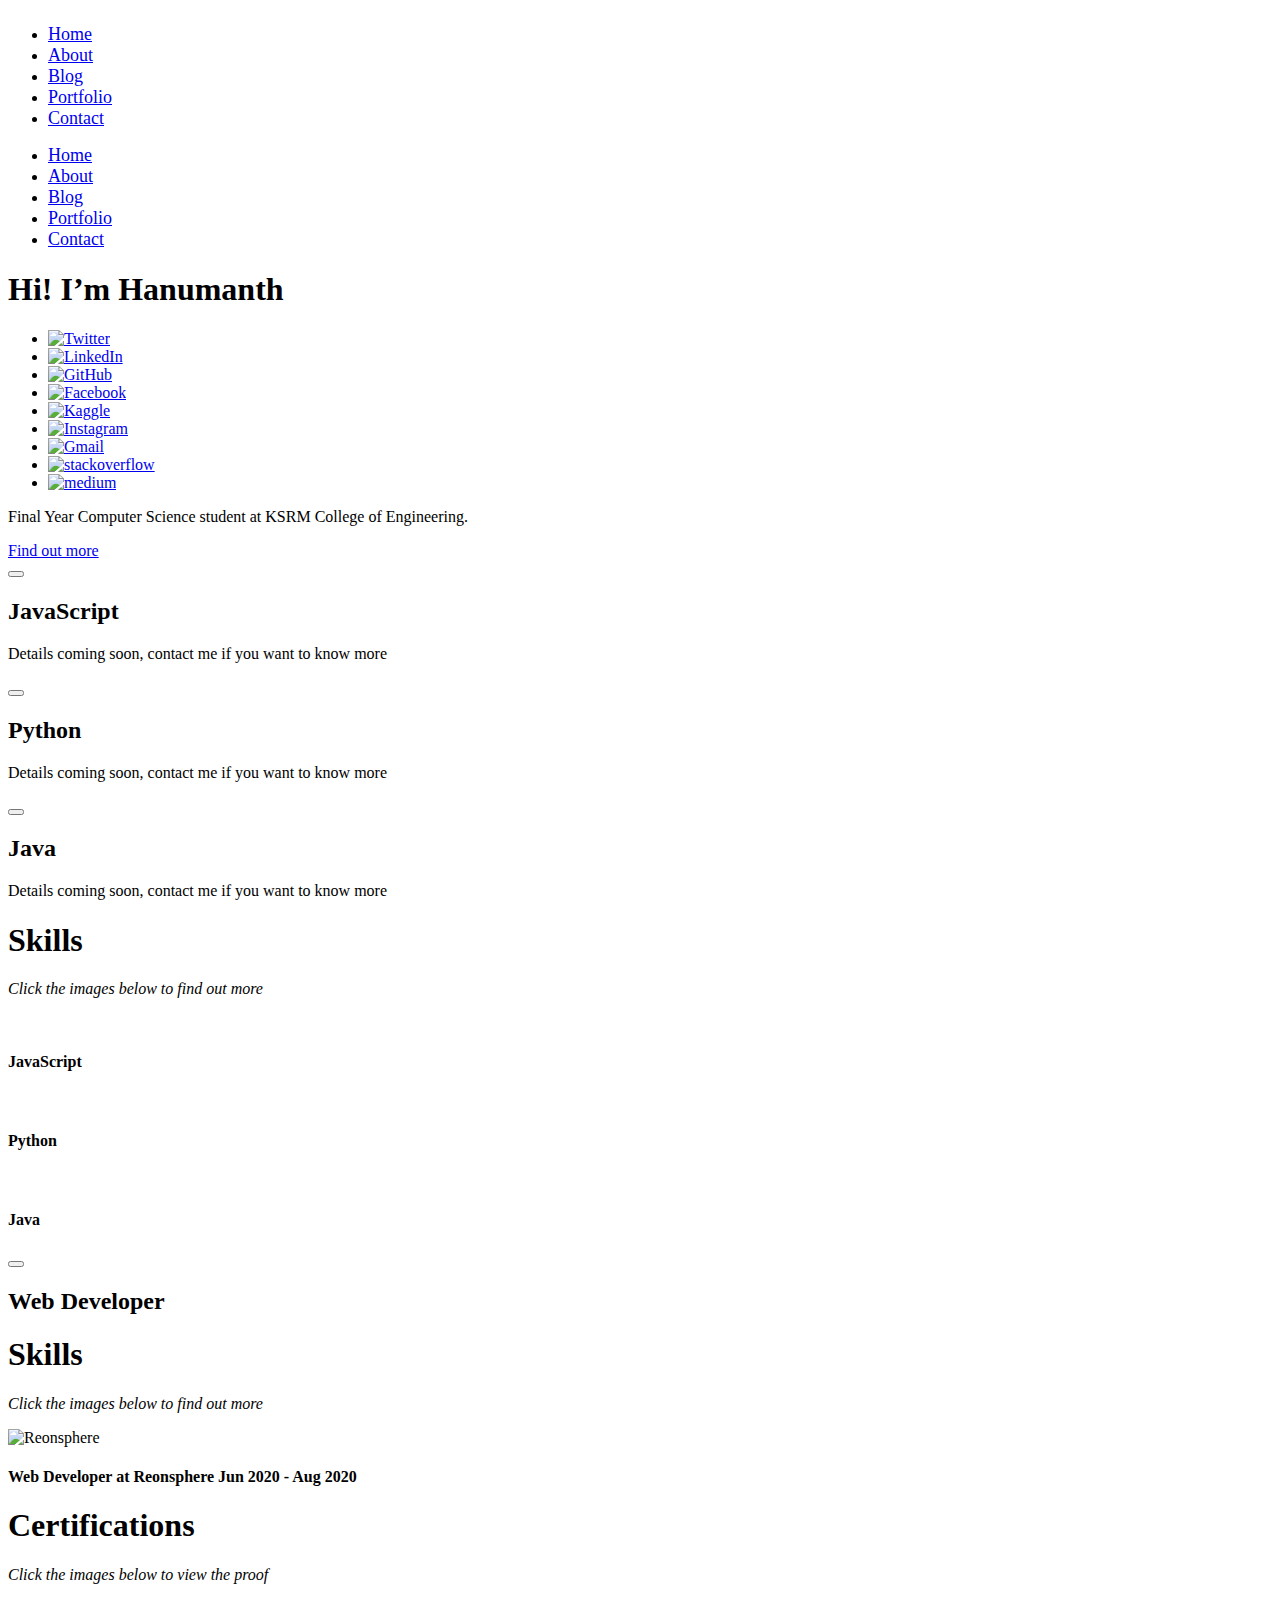
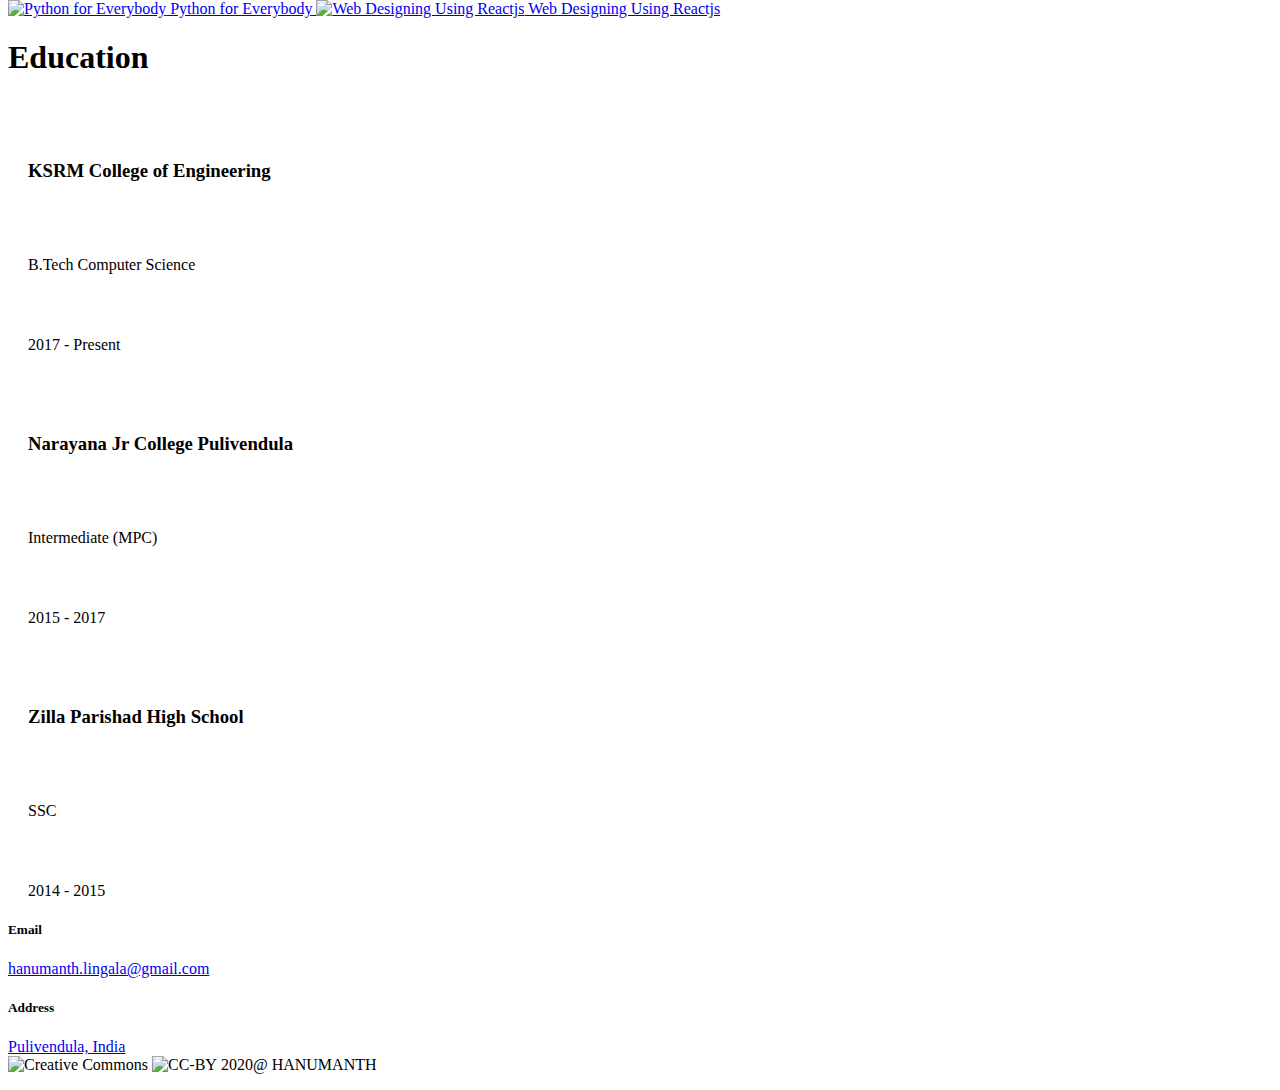
==== index.html @ 8747598c "Initial commit" ====
<!DOCTYPE html>
<style>
    html {
        height: 100vh;
    }
    body {
        min-height: 100vh;
        display: grid;
        grid-template-rows: 1fr auto
    }
    .footer {
        grid-row-start: 2;
        grid-row-end: 3;
    }
</style>
<html lang="en-gb">

    <body class="">
    <div class="wrapper">
<!-- Hexagon Stylesheet -->

<link rel="stylesheet" href="//localhost:1313/css/hexagon.min.css">

<!-- Index -->

<link rel="stylesheet" href="//localhost:1313/css/index.min.css">




<div uk-sticky="sel-target: .uk-navbar-container; cls-active: uk-navbar-sticky; bottom: #transparent-sticky-navbar">
    <nav class="uk-navbar-container uk-margin" uk-navbar="mode: click;" style="padding-right: 3rem">
        <div class="uk-navbar-right">
            <ul class="uk-navbar-nav uk-visible@s">
                
                <li class="uk-active "><a style="font-size: 18px; text-transform: none"
                        href="//localhost:1313/"> Home </a></li>
                
                
                
                
                
                
                
                
                
                <li><a style="font-size: 18px; text-transform: none" href="/about/">About</a></li>
                
                
                
                
                
                
                
                
                
                <li><a style="font-size: 18px; text-transform: none" href="/blog">Blog</a></li>
                
                
                
                
                
                
                
                
                
                <li><a style="font-size: 18px; text-transform: none" href="/portfolio">Portfolio</a></li>
                
                
                
                
                
                
                
                
                
                <li><a style="font-size: 18px; text-transform: none" href="/contact">Contact</a></li>
                
                
            </ul>

            <a class="uk-navbar-toggle uk-hidden@s" uk-toggle="target: #sidenav" uk-navbar-toggle-icon href="#"></a>

        </div>
    </nav>
</div>

<div id="sidenav" uk-offcanvas="overlay: true">
    <div class="uk-offcanvas-bar uk-flex uk-flex-column">

        <ul class="uk-nav uk-nav-primary uk-nav-center uk-margin-auto-vertical">
            
            <li class="uk-active"><a style="font-size: 18px" href="//localhost:1313/"> Home </a>
            </li>
            
            
            
            
            
            
            
            
            
            <li><a style="font-size: 18px" href="/about/">About</a></li>
            
            
            
            
            
            
            
            
            
            <li><a style="font-size: 18px" href="/blog">Blog</a></li>
            
            
            
            
            
            
            
            
            
            <li><a style="font-size: 18px" href="/portfolio">Portfolio</a></li>
            
            
            
            
            
            
            
            
            
            <li><a style="font-size: 18px" href="/contact">Contact</a></li>
            
            
        </ul>

    </div>
</div>





<head><script src="/livereload.js?port=1313&mindelay=10&v=2" data-no-instant defer></script>
  <meta charset="utf-8">
  <title>Hanumanth</title>

  <!-- mobile responsive meta -->
  <meta name="viewport" content="width=device-width, initial-scale=1">

  <meta name="description" property="og:description" content="I&#39;m Hanumanth. I am a keen learner and believe in interdisciplinary approach to understanding the world. I&#39;m currently an undergraduate studying Computer Science Engineering from K.S.R.M College of Engineering ,Y.S.R Kadapa ,A.P">
  <meta name="image" property="og:image" content="/">
  <meta name="author" content="HANUMANTH">
  <meta name="generator" content="Hugo 0.74.3" />

  <!-- plugins -->
  
  <link rel="stylesheet" href="https://cdn.jsdelivr.net/npm/uikit@3.2.6/dist/css/uikit.min.css ">
  

  <!-- Main Stylesheet -->
  
  <link rel="stylesheet" href="//localhost:1313/css/style.min.css" integrity="" media="screen">
  
  <link rel="stylesheet" href="//localhost:1313/css/syntax.min.css" integrity="" media="screen">

  <link rel="alternate" type="application/rss+xml" href="//localhost:1313/index.xml" title="Hanumanth" />
<script src="https://cdn.jsdelivr.net/npm/mailgo@0.9.14/dist/mailgo.min.js" defer>
</script>

  <!--Favicon-->
  <link rel="apple-touch-icon" sizes="180x180" href="/apple-touch-icon.png">
  <link rel="icon" type="image/png" sizes="32x32" href="/favicon-32x32.png">
  <link rel="icon" type="image/png" sizes="16x16" href="/favicon-16x16.png">
  <link rel="manifest" href="/site.webmanifest">
  
</head>




<section>
    <div class="uk-container uk-margin-xlarge-top uk-margin-xlarge-bottom">

        <h1 class="uk-heading-large">Hi! I’m Hanumanth</h1>
    </div>


</section>



<div class="uk-text-center uk-margin-xlarge-bottom uk-margin-xlarge-top" section = #about>
    <ul id="links" class="icons" >
        
        
        
        <li><a href="https://twitter.com/hanu7674 " target="_blank" > <img class="contain" src="https://cdn.svgporn.com/logos/twitter.svg" alt="Twitter" loading="lazy"></a></li>
         
        <li><a href="https://www.linkedin.com/in/lingalahanumanth" target="_blank">
            <img class="contain" src="https://cdn4.iconfinder.com/data/icons/social-messaging-ui-color-shapes-2-free/128/social-linkedin-circle-512.png" alt="LinkedIn" loading="lazy" > </a></li>
         
        <li><a href="https://github.com/hanu7674" target="_blank"> <img
                    class="contain" src="https://cdn.svgporn.com/logos/github-icon.svg" alt="GitHub" loading="lazy"> </a></li>
          
        <li><a href="https://www.facebook.com/Hanu7674" target="_blank"> <img class="contain" src="https://upload.wikimedia.org/wikipedia/commons/thumb/0/05/Facebook_Logo_%282019%29.png/1024px-Facebook_Logo_%282019%29.png" alt="Facebook" loading="lazy"></a></li>
         
        <li><a href="https://kaggle.com/hanu7674" target="_blank"> <img class="contain" src="https://www.vectorlogo.zone/logos/kaggle/kaggle-icon.svg" alt="Kaggle" loading="lazy"> </a></li>
         
        <li><a href="https://instagram.com/hanu7674" target="_blank"> <img class="contain" src="https://www.freepnglogos.com/uploads/instagram-logo-png-transparent-0.png" alt="Instagram" loading="lazy"></a></li>
        
        <li><a href="mailto:hanumanth.lingala@gmail.com" target="_blank" > <img
                    class="contain" src="https://cdn.svgporn.com/logos/google-gmail.svg" alt="Gmail" loading="lazy"></a></li>
                     
        <li><a href="https://stackoverflow.com/users/9997545" target="_blank"> <img class="contain" src="https://upload.wikimedia.org/wikipedia/commons/e/ef/Stack_Overflow_icon.svg" alt="stackoverflow" loading="lazy"></a></li>
     
        <li><a href="https://medium.com/@hanu7674" target="_blank"> <img class="contain" src="https://lh3.googleusercontent.com/qF9y0xIiYo_dk0JpryEl-lT2wJMDmz7groOBXqkalFg1SWPLklhuAUp0jIjoSLxDEi4" alt="medium" loading="lazy"></a></li>
        
    </ul>


</div>





<section class="uk-margin-large-top">
    <div class="uk-container">
        <div class="uk-text-center">
            
            <p class="uk-text-lead">Final Year Computer Science student at KSRM College of Engineering.</p>
            
            <a class="uk-button uk-button-text" href="//localhost:1313/about">Find out more</a>
            
            
        </div>
    </div>

</section>
















<div id="JavaScript" uk-modal >
    <div class="uk-modal-dialog uk-modal-body">
        <button class="uk-modal-close-default" type="button" uk-close></button>
        <div class="uk-modal-header">
            <h2 class="uk-modal-title">JavaScript</h2>
        </div>
        <p>Details coming soon, contact me if you want to know more</p>
    </div>
</div>

<div id="Python" uk-modal >
    <div class="uk-modal-dialog uk-modal-body">
        <button class="uk-modal-close-default" type="button" uk-close></button>
        <div class="uk-modal-header">
            <h2 class="uk-modal-title">Python</h2>
        </div>
        <p>Details coming soon, contact me if you want to know more</p>
    </div>
</div>

<div id="Java" uk-modal >
    <div class="uk-modal-dialog uk-modal-body">
        <button class="uk-modal-close-default" type="button" uk-close></button>
        <div class="uk-modal-header">
            <h2 class="uk-modal-title">Java</h2>
        </div>
        <p>Details coming soon, contact me if you want to know more</p>
    </div>
</div>


<section class="uk-margin-large-top uk-margin-large-bottom">
    <div class="uk-container" >
        <h1 class="uk-heading-line uk-text-center uk-heading-medium"><span>Skills</span></h1>

        <p class="uk-text-center uk-text-lead"><i>Click the images below to find out more</i></p>
        <div class="uk-child-width-1-6@l uk-child-width-1-3@m uk-child-width-1-3@s uk-child-width-1-2 uk-text-center uk-flex-center"
            uk-grid>
            
            <div class="imagemargin">
                <img class="contain skills" src="https://seeklogo.com/images/N/nodejs-logo-FBE122E377-seeklogo.com.png" alt="" loading="lazy" style="cursor: pointer"
                    uk-toggle="target: #JavaScript">
                <h4>JavaScript</h4>
            </div>
            
            <div class="imagemargin">
                <img class="contain skills" src="https://upload.wikimedia.org/wikipedia/commons/c/c3/Python-logo-notext.svg" alt="" loading="lazy" style="cursor: pointer"
                    uk-toggle="target: #Python">
                <h4>Python</h4>
            </div>
            
            <div class="imagemargin">
                <img class="contain skills" src="https://image.flaticon.com/icons/svg/226/226777.svg" alt="" loading="lazy" style="cursor: pointer"
                    uk-toggle="target: #Java">
                <h4>Java</h4>
            </div>
            
        </div>

    </div>

</section>


























<div id="Web_Developer" uk-modal  >
    <div class="uk-modal-dialog uk-modal-body">
        <button class="uk-modal-close-default" type="button" uk-close></button>
        <div class="uk-modal-header">
            <h2 class="uk-modal-title">Web Developer</h2>
        </div>
        <p></p>
    </div>
</div>


<section class="uk-margin-large-top uk-margin-large-bottom">
    <div class="uk-container" >
        <h1 class="uk-heading-line uk-text-center uk-heading-medium"><span>Skills</span></h1>

        <p class="uk-text-center uk-text-lead"><i>Click the images below to find out more</i></p>
        <div class="uk-child-width-1-6@l uk-child-width-1-3@m uk-child-width-1-3@s uk-child-width-1-2 uk-text-center uk-flex-center"
            uk-grid>
            
            <div class="imagemargin">
                <img class="contain skills" src="https://reonsphere.com/assets/img/nav/logo.svg" alt="Reonsphere" loading="lazy" style="cursor: pointer"
                    uk-toggle="target: #Web_Developer">
                <h4>Web Developer at Reonsphere
                        Jun 2020 - Aug 2020</h4>
            </div>
            
        </div>

    </div>

</section>














<section class="uk-margin-large-top uk-margin-medium-bottom">
    <div class="uk-container">
        <h1 class="uk-heading-line  uk-heading-medium"><span>Certifications</span></h1>

        <p class="uk-text-center uk-text-lead"><i>Click the images below to view the proof</i></p>
        <div class="uk-child-width-1-6@l uk-child-width-1-3@m uk-child-width-1-3@s uk-child-width-1-2 uk-text-center uk-flex-center"
             uk-grid >
            
            <a href="https://www.coursera.org/account/accomplishments/certificate/GQSPWDH82XFM" class="imagemargin">
                <img class="contain certs" src="https://library.kissclipart.com/20180918/oq/kissclipart-university-of-michigan-logo-clipart-university-of-d87153b650737ec3.png" alt="Python for Everybody" loading="lazy" style="cursor: pointer">
                Python for Everybody
            </a>

            
            <a href="https://drive.google.com/file/d/1yHmGEv7LZ3oqmRZlTAgELebjy6vN6e04/view?usp=sharing" class="imagemargin">
                <img class="contain certs" src="https://www.apssdc.in/home/images/apssdc_final.png" alt="Web Designing Using Reactjs" loading="lazy" style="cursor: pointer">
                Web Designing Using Reactjs
            </a>

            
        </div>

    </div>

</section>























<div class="uk-container"  id = "contact">
        <h1 class="uk-heading-line uk-heading-medium  uk-margin-large-bottom"><span>Education</span></h1>


        <div class=" uk-grid-large uk-child-width-1-3@s uk-child-width-1  uk-text-center uk-flex-center" uk-grid style="padding-left: 20px; padding-right: 20px">

            
            <div>
                <div class="uk-card uk-card-default uk-height-max-large">
                    <div class="uk-card-media-top">
                        <img class="contain experience" src="https://www.lsfindia.co.in/img/15.jpg" alt="" style="padding: 20px" loading="lazy">
                    </div>
                    <div class="uk-card-body" style="padding-top: 0">
                        <div style="height: 5em">
                            <h3 class="uk-card-title">KSRM College of Engineering</h3>
                        </div>
                        <p style="height: 4em">B.Tech Computer Science</p>
                        <p>2017 - Present</p>
                    </div>
                </div>
            </div>
            
            <div>
                <div class="uk-card uk-card-default uk-height-max-large">
                    <div class="uk-card-media-top">
                        <img class="contain experience" src="https://newsmeter.in/wp-content/uploads/2020/02/narayana-college.jpeg" alt="" style="padding: 20px" loading="lazy">
                    </div>
                    <div class="uk-card-body" style="padding-top: 0">
                        <div style="height: 5em">
                            <h3 class="uk-card-title">Narayana Jr College Pulivendula</h3>
                        </div>
                        <p style="height: 4em">Intermediate (MPC)</p>
                        <p>2015 - 2017</p>
                    </div>
                </div>
            </div>
            
            <div>
                <div class="uk-card uk-card-default uk-height-max-large">
                    <div class="uk-card-media-top">
                        <img class="contain experience" src="https://sites.google.com/site/zphsvemula1962/_/rsrc/1500539327155/home/FB_IMG_14841289205705646.jpg" alt="" style="padding: 20px" loading="lazy">
                    </div>
                    <div class="uk-card-body" style="padding-top: 0">
                        <div style="height: 5em">
                            <h3 class="uk-card-title">Zilla Parishad High School</h3>
                        </div>
                        <p style="height: 4em">SSC</p>
                        <p>2014 - 2015</p>
                    </div>
                </div>
            </div>
            
        </div>
    </div>



<footer class="footer">
  <div class="uk-container">


    <div class="uk-grid-small uk-child-width-1-4@m uk-text-center uk-flex-center uk-margin-medium-bottom" uk-grid>
      <div class="uk-margin-small-bottom">
        <h5 class="uk-margin-small-bottom">Email</h5>
        <a href="mailto:hanumanth.lingala@gmail.com">hanumanth.lingala@gmail.com</a>

      </div>
      <div>
        <h5 class="uk-margin-small-bottom">Address</h5>
                  <div uk-lightbox>
                    <a href="https://www.google.com/maps/embed?pb=!1m14!1m12!1m3!1d8436.748221915248!2d78.34568313099194!3d14.374647615567275!2m3!1f0!2f0!3f0!3m2!1i1024!2i768!4f13.1!5e0!3m2!1sen!2sin!4v1592202354982!5m2!1sen!2sin" data-caption="Pulivendula, India"
                      data-type="iframe">Pulivendula, India</a>
      </div>
      </div>

    </div>





  <div class="footer-copyright uk-text-center" style="padding-bottom: 1rem">
    <img loading="lazy" src="https://mirrors.creativecommons.org/presskit/icons/cc.svg" style="height: 1.2em;
  width: 1.2em;" alt="Creative Commons">
    <img loading="lazy" src="https://mirrors.creativecommons.org/presskit/icons/by.svg" style="height: 1.2em;
  width: 1.2em;" alt="CC-BY">
    2020@
    HANUMANTH


  </div>
</footer>


<!-- JS Plugins -->

<script src="https://cdn.jsdelivr.net/npm/uikit@3.2.6/dist/js/uikit.min.js"></script>

<script src="https://cdn.jsdelivr.net/npm/uikit@3.2.6/dist/js/uikit-icons.min.js"></script>







    </div>
  
    </body>
</html>
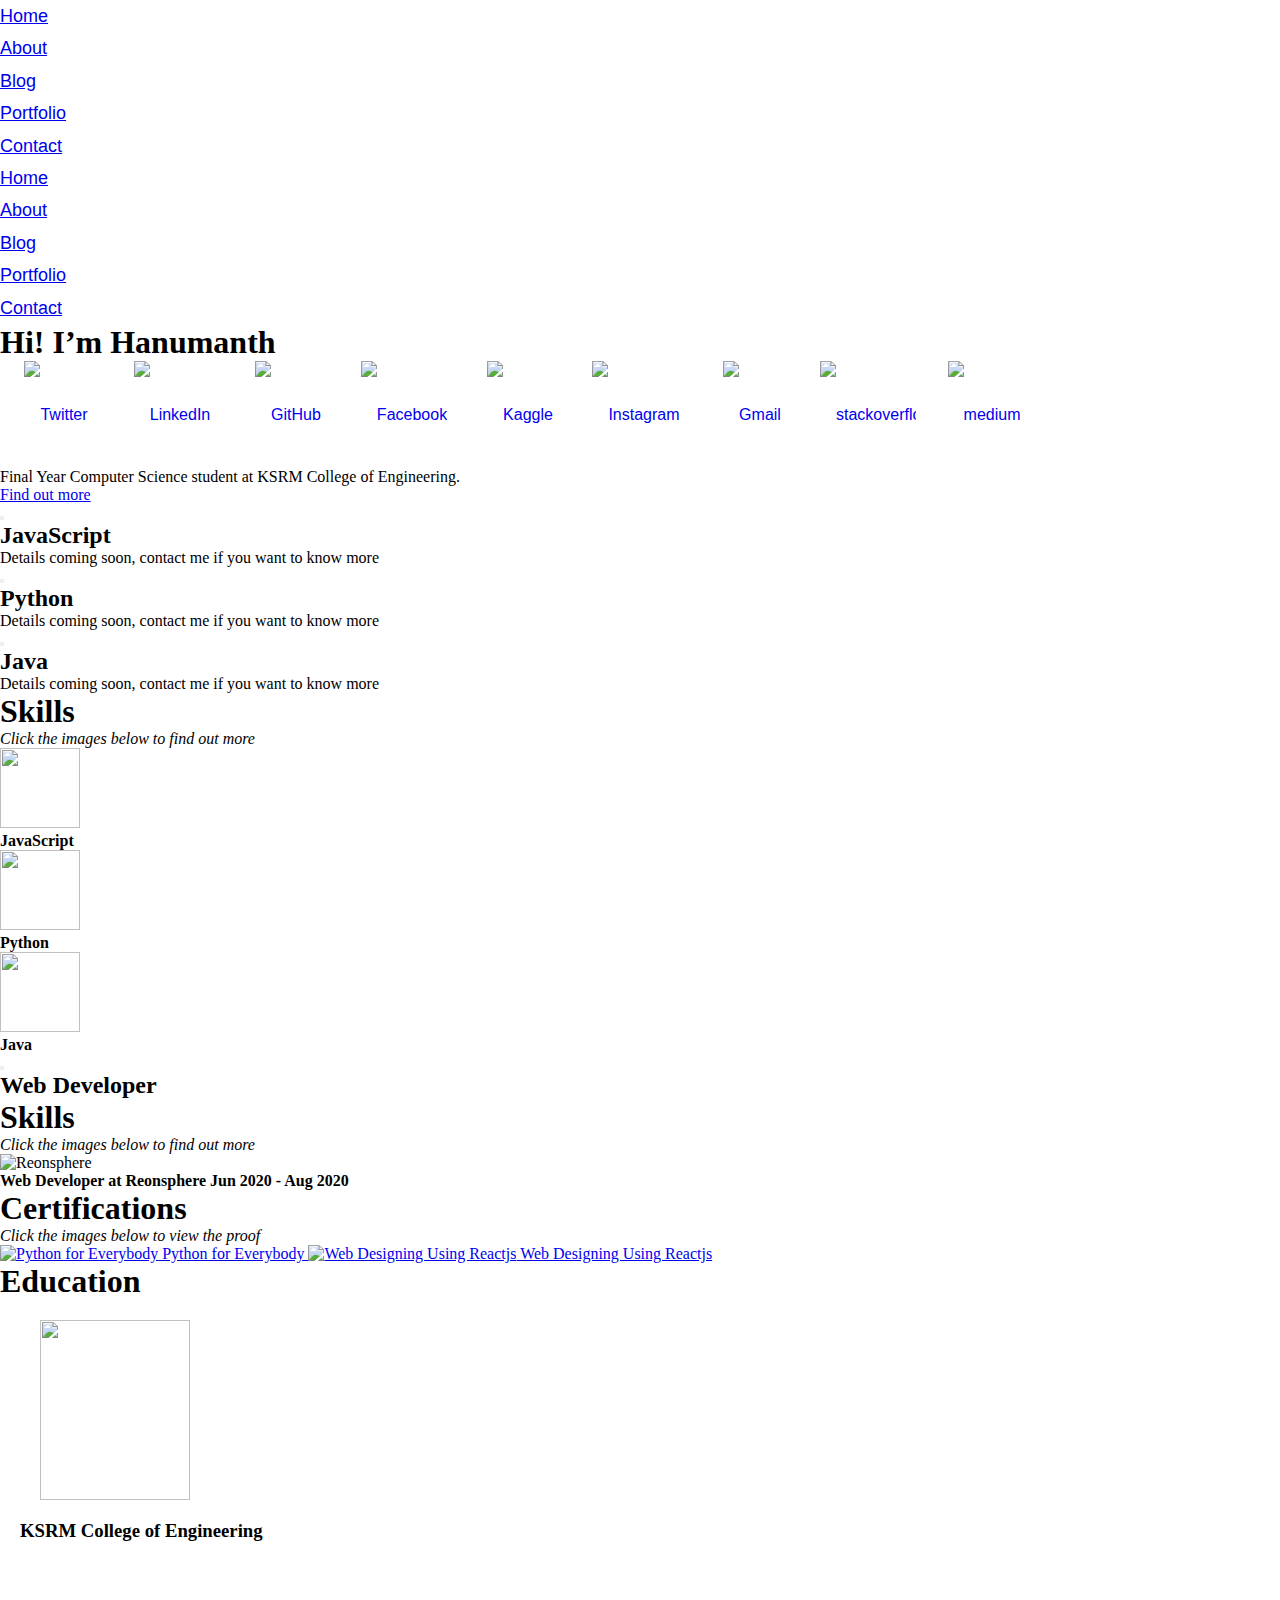
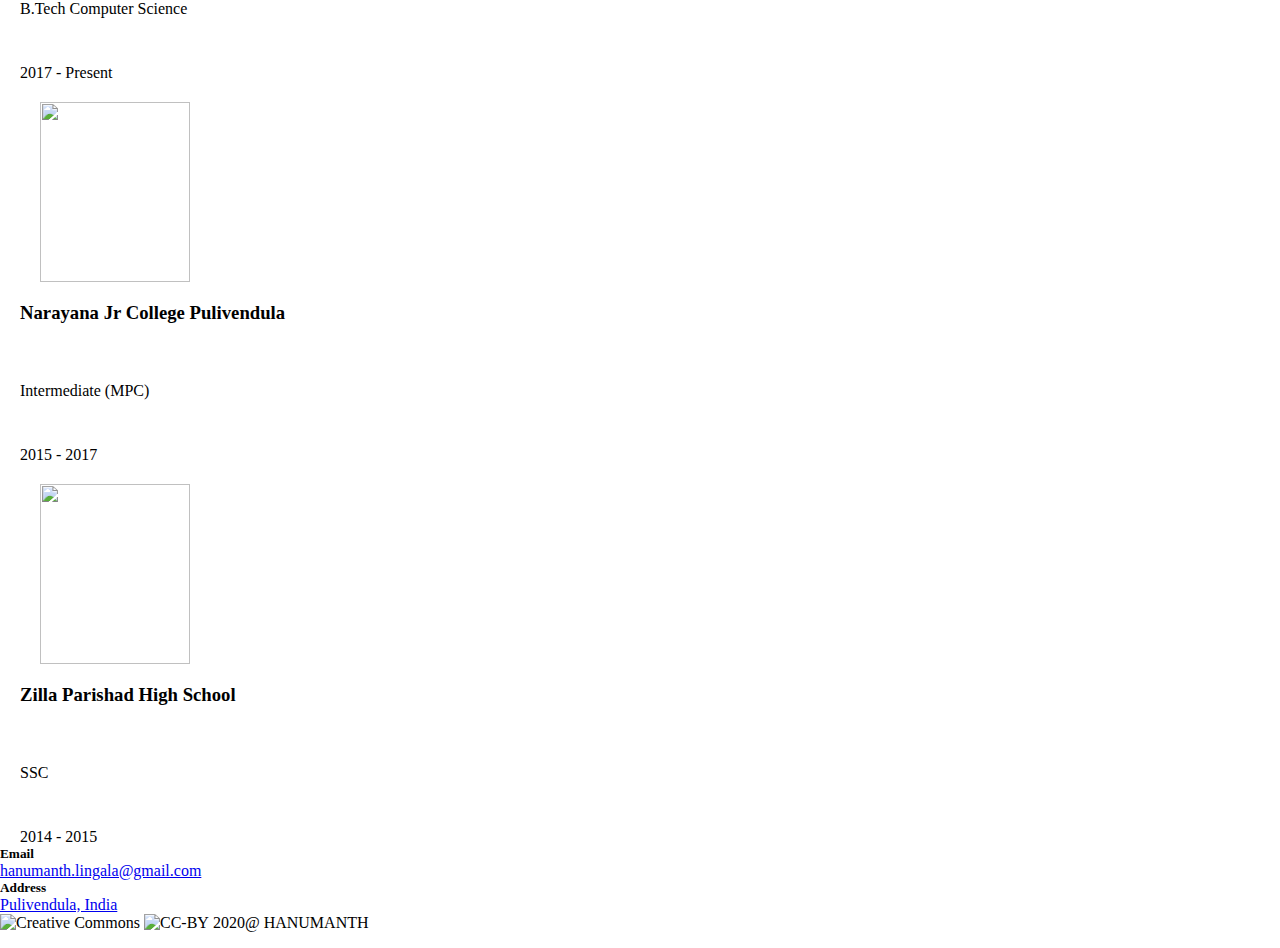
==== commit 5c56b63c: "Initial commit" ====
--- a/index.html
+++ b/index.html
@@ -19,11 +19,11 @@
     <div class="wrapper">
 <!-- Hexagon Stylesheet -->
 
-<link rel="stylesheet" href="//localhost:1313/css/hexagon.min.css">
+<link rel="stylesheet" href="css/hexagon.css">
 
 <!-- Index -->
 
-<link rel="stylesheet" href="//localhost:1313/css/index.min.css">
+<link rel="stylesheet" href="/css/index.css">
 
 
 
@@ -34,7 +34,7 @@
             <ul class="uk-navbar-nav uk-visible@s">
                 
                 <li class="uk-active "><a style="font-size: 18px; text-transform: none"
-                        href="//localhost:1313/"> Home </a></li>
+                        href="/"> Home </a></li>
                 
                 
                 
@@ -90,7 +90,7 @@
 
         <ul class="uk-nav uk-nav-primary uk-nav-center uk-margin-auto-vertical">
             
-            <li class="uk-active"><a style="font-size: 18px" href="//localhost:1313/"> Home </a>
+            <li class="uk-active"><a style="font-size: 18px" href="/"> Home </a>
             </li>
             
             
@@ -101,7 +101,7 @@
             
             
             
-            <li><a style="font-size: 18px" href="/about/">About</a></li>
+            <li><a style="font-size: 18px" href="/about">About</a></li>
             
             
             
@@ -194,6 +194,7 @@
 
 <div class="uk-text-center uk-margin-xlarge-bottom uk-margin-xlarge-top" section = #about>
     <ul id="links" class="icons" >
+
         
         
         
--- a/css/hexagon.css
+++ b/css/hexagon.css
@@ -0,0 +1,190 @@
+
+.hexLink h1 {
+    margin:0;
+    padding: 0;
+    font-size: 1.1em ;
+}
+
+.hexLink p{
+    margin: 0;
+    padding: 10px;
+    font-size: 0.9em !important;
+}
+
+
+
+a.text h1{
+    color: #07a;
+    text-decoration: underline;
+    cursor: pointer;
+}
+
+a.text p{
+    cursor: pointer;
+}
+
+
+#hexGrid {
+    display: flex;
+    flex-wrap: wrap;
+    /*width: 100%;*/
+    margin: 0 auto;
+    overflow: hidden;
+    font-family: 'Raleway', sans-serif;
+    font-size: 15px;
+    list-style-type: none;
+    /*align-items: center;*/
+    /*justify-content: center;*/
+}
+
+.hex {
+    position: relative;
+    visibility:hidden;
+    outline:1px solid transparent; /* fix for jagged edges in FF on hover transition */
+}
+.hex::after{
+    content:'';
+    display:block;
+    padding-bottom: 86.602%;  /* =  100 / tan(60) * 1.5 */
+}
+.hexIn{
+    position: absolute;
+    width:96%;
+    padding-bottom: 110.851%; /* =  width / sin(60) */
+    margin:0 2%;
+    overflow: hidden;
+    visibility: hidden;
+    outline:1px solid transparent; /* fix for jagged edges in FF on hover transition */
+    -webkit-transform: rotate3d(0,0,1,-60deg) skewY(30deg);
+    -ms-transform: rotate3d(0,0,1,-60deg) skewY(30deg);
+    transform: rotate3d(0,0,1,-60deg) skewY(30deg);
+}
+.hexIn * {
+    position: absolute;
+    visibility: visible;
+    outline:1px solid transparent; /* fix for jagged edges in FF on hover transition */
+}
+.hexLink {
+    display:block;
+    width: 100%;
+    height: 100%;
+    text-align: center;
+    color: #fff;
+    overflow: hidden;
+    -webkit-transform: skewY(-30deg) rotate3d(0,0,1,60deg);
+    -ms-transform: skewY(-30deg) rotate3d(0,0,1,60deg);
+    transform: skewY(-30deg) rotate3d(0,0,1,60deg);
+}
+
+/*** HEX CONTENT **********************************************************************/
+.hex img {
+    left: -100%;
+    right: -100%;
+    width: auto;
+    height: 100%;
+    margin: 0 auto;
+    -webkit-transform: rotate3d(0,0,0,0deg);
+    -ms-transform: rotate3d(0,0,0,0deg);
+    transform: rotate3d(0,0,0,0deg);
+    image-rendering: smooth;
+}
+
+.hex h1, .hex p {
+    width: 100%;
+    padding: 5%;
+    box-sizing:border-box;
+    background-color: black;
+    color: white;
+    font-weight: 300;
+    -webkit-transition:  -webkit-transform .2s ease-out, opacity .3s ease-out;
+    transition:          transform .2s ease-out, opacity .3s ease-out;
+}
+.hex h1 {
+    bottom: 50%;
+    padding-top:50%;
+    z-index: 1;
+    -webkit-transform:translate3d(0,-100%,0);
+    -ms-transform:translate3d(0,-100%,0);
+    transform:translate3d(0,-100%,0);
+}
+.hex h1::after {
+    content: '';
+    position: absolute;
+    bottom: 0;
+    left: 45%;
+    width: 10%;
+    text-align: center;
+    border-bottom: 1px solid #fff;
+}
+.hex p {
+    top: 50%;
+    padding-bottom:50%;
+    -webkit-transform:translate3d(0,100%,0);
+    -ms-transform:translate3d(0,100%,0);
+    transform:translate3d(0,100%,0);
+}
+
+
+/*** HOVER EFFECT  **********************************************************************/
+.hexLink:hover h1, .hexLink:focus h1,
+.hexLink:hover p, .hexLink:focus p{
+    -webkit-transform:translate3d(0,0,0);
+    -ms-transform:translate3d(0,0,0);
+    transform:translate(0,0);
+    backface-visibility: hidden;
+}
+
+/*** HEXAGON SIZING AND EVEN ROW INDENTATION *****************************************************************/
+@media (min-width:1201px) { /* <- 5-4  hexagons per row */
+    #hexGrid{
+        padding-bottom: 6.4%;
+    }
+    .hex {
+        width: 20%; /* = 100 / 5 */
+    }
+    .hex:nth-child(9n+6){ /* first hexagon of even rows */
+        margin-left:10%;  /* = width of .hex / 2  to indent even rows */
+    }
+}
+
+@media (max-width: 1200px) and (min-width:901px) { /* <- 4-3  hexagons per row */
+    #hexGrid{
+        padding-bottom: 5.5%
+    }
+    .hex {
+        width: 25%; /* = 100 / 4 */
+    }
+    .hex:nth-child(7n+5){ /* first hexagon of even rows */
+        margin-left:12.5%;  /* = width of .hex / 2  to indent even rows */
+    }
+}
+
+@media (max-width: 900px) and (min-width:601px) { /* <- 3-2  hexagons per row */
+    #hexGrid{
+        padding-bottom: 7.4%
+    }
+    .hex {
+        width: 33.333%; /* = 100 / 3 */
+    }
+    .hex:nth-child(5n+4){ /* first hexagon of even rows */
+        margin-left:16.666%;  /* = width of .hex / 2  to indent even rows */
+    }
+}
+
+@media (max-width: 600px) { /* <- 2-1  hexagons per row */
+    #hexGrid{
+        padding-bottom: 11.2%
+    }
+    .hex {
+        width: 50%; /* = 100 / 3 */
+    }
+    .hex:nth-child(3n+3){ /* first hexagon of even rows */
+        margin-left:25%;  /* = width of .hex / 2  to indent even rows */
+    }
+}
+
+@media (max-width: 400px) {
+    #hexGrid {
+        font-size: 13px;
+    }
+}--- a/css/index.css
+++ b/css/index.css
@@ -0,0 +1,124 @@
+/*Stuff for icons*/
+*{
+margin:0;
+padding:0;
+}
+html,body {
+    background-attachment: fixed;
+    background-position: center;
+    background-repeat: no-repeat;
+    background-size: cover;
+    /*background-image: url("https://i.pinimg.com/originals/33/57/02/335702797080f06fb61a4052fd169443.jpg");*/
+    
+}
+
+
+
+li {
+    font-weight: 400;
+    color: #454545;
+    font-size: 1rem;
+    line-height: 1.8;
+    font-family: Cantarell, sans-serif
+}
+
+ul.icons {
+    cursor: default;
+    list-style: none;
+    padding-left: 0;
+    margin-top: -0.675em;
+}
+
+ul.icons li {
+    display: inline-block;
+    padding: 0.675em 0.5em;
+}
+
+ul.icons li a {
+    text-decoration: none;
+    position: relative;
+    display: block;
+    width: 6em;
+    height: 6em;
+    line-height: 6.75em;
+    overflow: hidden;
+    text-align: center;
+    white-space: nowrap;
+}
+
+ul.icons li a img{
+    width: 50px;
+    height: 50px;
+}
+
+ul.icons li a:before {
+    -moz-osx-font-smoothing: grayscale;
+    -webkit-font-smoothing: antialiased;
+    display: inline-block;
+    font-style: normal;
+    font-variant: normal;
+    text-rendering: auto;
+    line-height: 1;
+    text-transform: none !important;
+    font-weight: 400;
+}
+
+ul.icons li a:before {
+    color: #ffffff;
+    text-shadow: 1.25px 0px 0px lightgray, -1.25px 0px 0px lightgray, 0px 1.25px 0px lightgray, 0px -1.25px 0px lightgray;
+}
+
+ul.icons li a:hover:before {
+    text-shadow: 1.25px 0px 0px #454545, -1.25px 0px 0px #454545, 0px 1.25px 0px #454545, 0px -1.25px 0px #454545;
+}
+
+ul.icons li a:before {
+    position: absolute;
+    top: 0;
+    left: 0;
+    width: inherit;
+    height: inherit;
+    font-size: 4rem;
+    line-height: inherit;
+    text-align: center;
+    text-indent: 0;
+}
+
+ul.icons li a:hover {
+    border-color: #454545;
+}
+
+@media screen and (max-width: 480px) {
+
+    ul.icons li a:before {
+        font-size: 1.5rem;
+    }
+
+}
+
+/*Skills images*/
+
+img.skills{
+    width: 80px;
+    height: 80px;
+    
+}
+
+img.certs{
+    height: 160px;
+}
+
+img.experience{
+    width: 150px;
+    height: 180px;
+}
+
+a.unset{
+    all:unset
+}
+
+img.schools{
+    width: 60px;
+    height: 60px;
+}
+
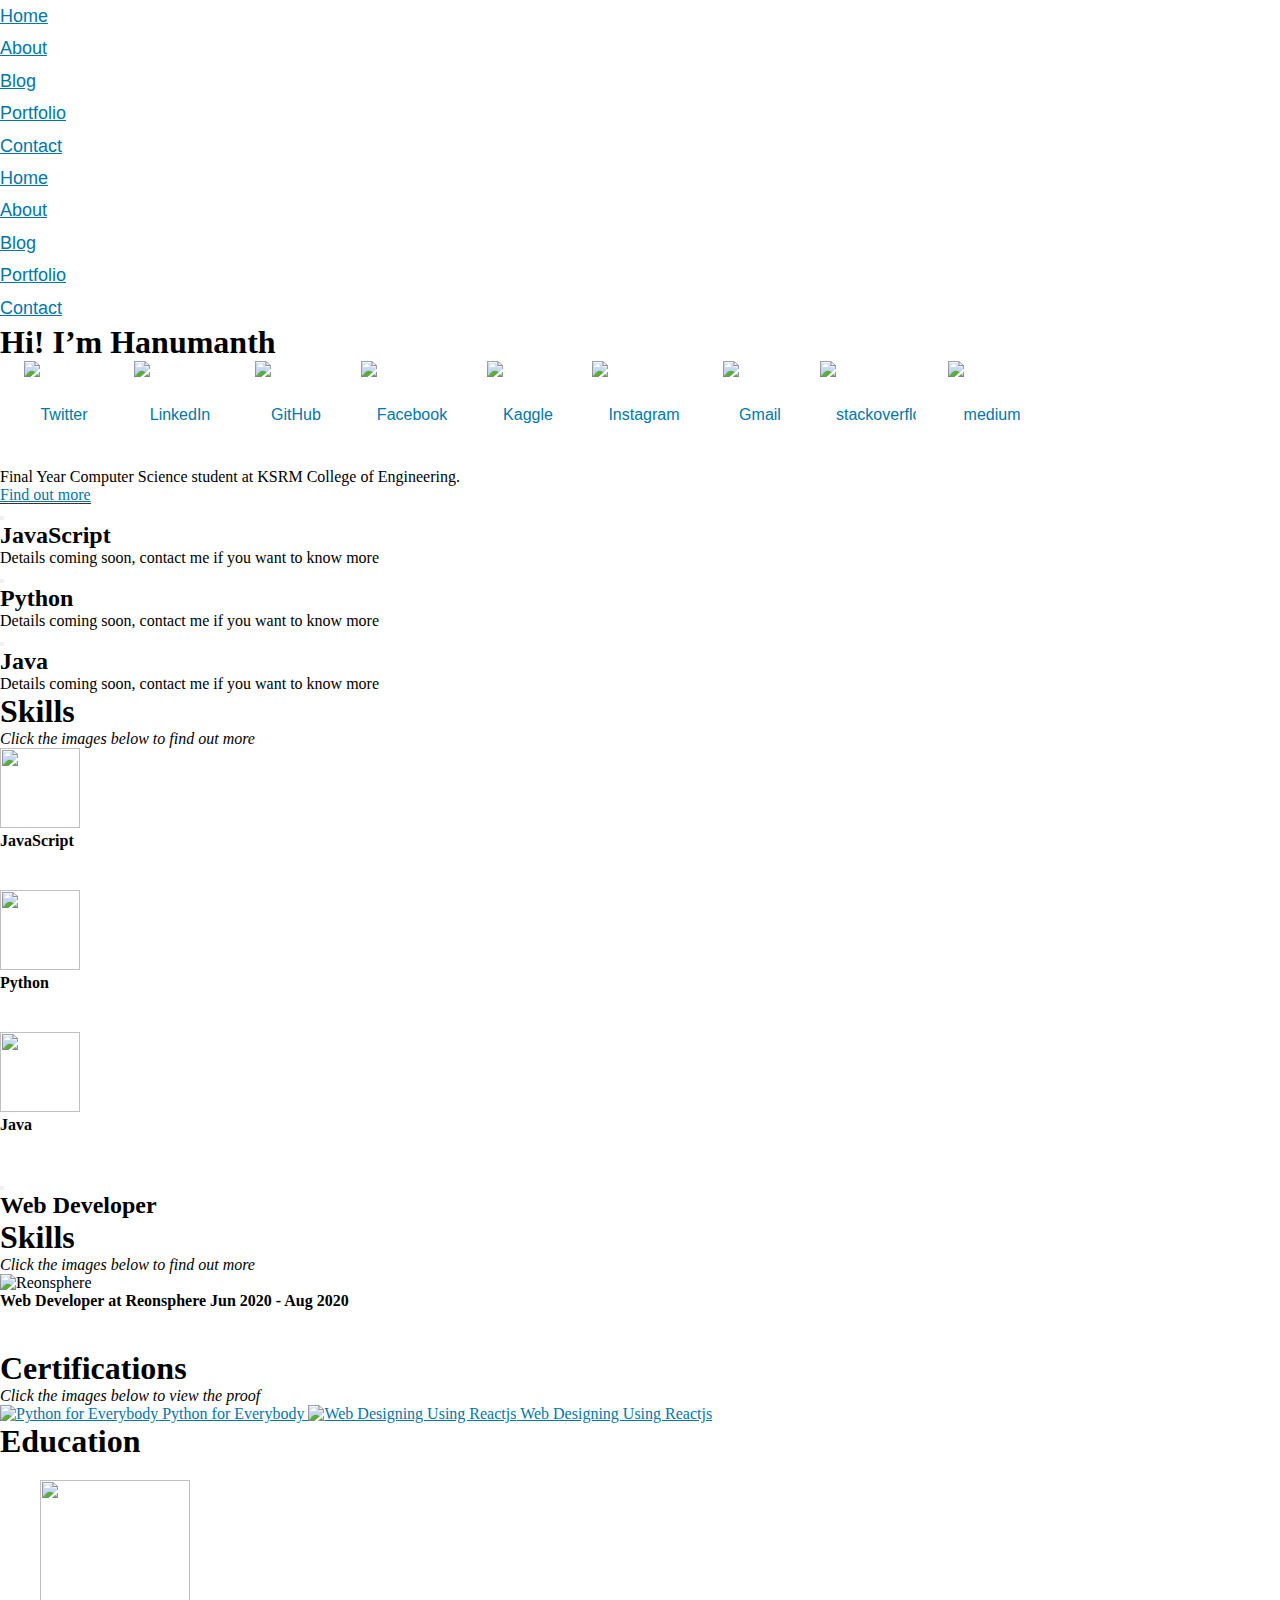
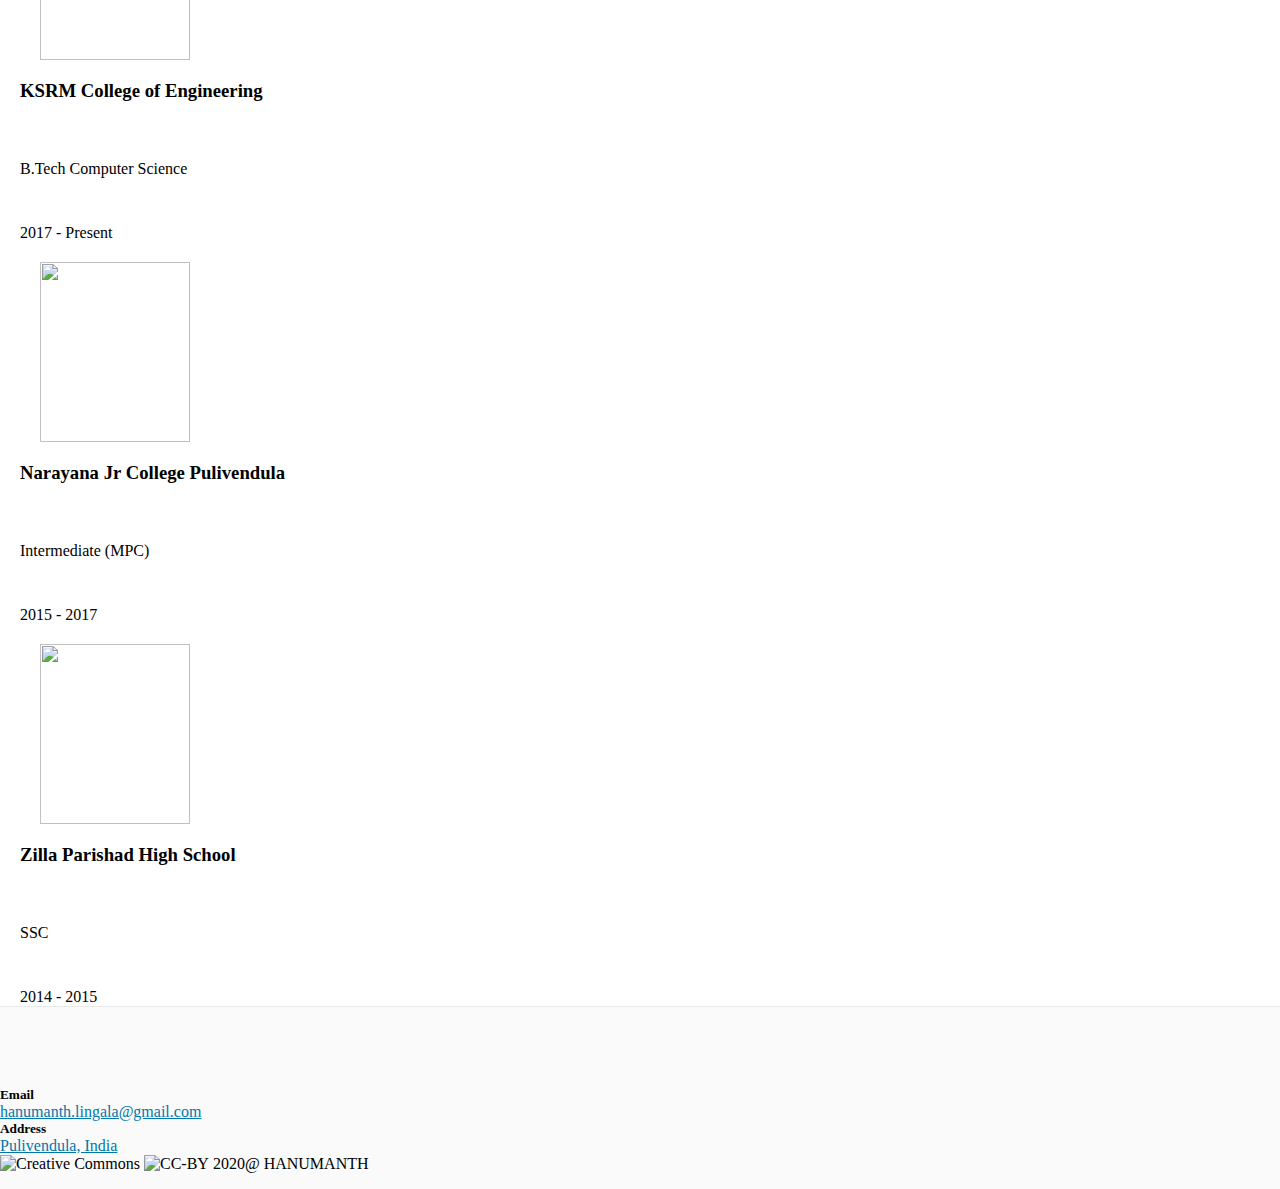
==== commit 64051485: "Initial commit" ====
--- a/index.html
+++ b/index.html
@@ -12,6 +12,137 @@
         grid-row-start: 2;
         grid-row-end: 3;
     }
+
+    /*Stuff for icons*/
+*{
+margin:0;
+padding:0;
+}
+html,body {
+    background-attachment: fixed;
+    background-position: center;
+    background-repeat: no-repeat;
+    background-size: cover;
+    /*background-image: url("https://i.pinimg.com/originals/33/57/02/335702797080f06fb61a4052fd169443.jpg");*/
+    
+}
+
+
+
+li {
+    font-weight: 400;
+    color: #454545;
+    font-size: 1rem;
+    line-height: 1.8;
+    font-family: Cantarell, sans-serif
+}
+
+ul.icons {
+    cursor: default;
+    list-style: none;
+    padding-left: 0;
+    margin-top: -0.675em;
+}
+
+ul.icons li {
+    display: inline-block;
+    padding: 0.675em 0.5em;
+}
+
+ul.icons li a {
+    text-decoration: none;
+    position: relative;
+    display: block;
+    width: 6em;
+    height: 6em;
+    line-height: 6.75em;
+    overflow: hidden;
+    text-align: center;
+    white-space: nowrap;
+}
+
+ul.icons li a img{
+    width: 50px;
+    height: 50px;
+}
+
+ul.icons li a:before {
+    -moz-osx-font-smoothing: grayscale;
+    -webkit-font-smoothing: antialiased;
+    display: inline-block;
+    font-style: normal;
+    font-variant: normal;
+    text-rendering: auto;
+    line-height: 1;
+    text-transform: none !important;
+    font-weight: 400;
+}
+
+ul.icons li a:before {
+    color: #ffffff;
+    text-shadow: 1.25px 0px 0px lightgray, -1.25px 0px 0px lightgray, 0px 1.25px 0px lightgray, 0px -1.25px 0px lightgray;
+}
+
+ul.icons li a:hover:before {
+    text-shadow: 1.25px 0px 0px #454545, -1.25px 0px 0px #454545, 0px 1.25px 0px #454545, 0px -1.25px 0px #454545;
+}
+
+ul.icons li a:before {
+    position: absolute;
+    top: 0;
+    left: 0;
+    width: inherit;
+    height: inherit;
+    font-size: 4rem;
+    line-height: inherit;
+    text-align: center;
+    text-indent: 0;
+}
+
+ul.icons li a:hover {
+    border-color: #454545;
+}
+
+@media screen and (max-width: 480px) {
+
+    ul.icons li a:before {
+        font-size: 1.5rem;
+    }
+
+}
+
+/*Skills images*/
+
+img.skills{
+    width: 80px;
+    height: 80px;
+    
+}
+
+img.certs{
+    height: 160px;
+}
+
+img.experience{
+    width: 150px;
+    height: 180px;
+}
+
+a.unset{
+    all:unset
+}
+
+img.schools{
+    width: 60px;
+    height: 60px;
+}
+
+
+
+
+
+
+
 </style>
 <html lang="en-gb">
 
@@ -34,47 +165,47 @@
             <ul class="uk-navbar-nav uk-visible@s">
                 
                 <li class="uk-active "><a style="font-size: 18px; text-transform: none"
-                        href="/"> Home </a></li>
-                
-                
-                
-                
-                
-                
-                
-                
-                
-                <li><a style="font-size: 18px; text-transform: none" href="/about/">About</a></li>
-                
-                
-                
-                
-                
-                
-                
-                
-                
-                <li><a style="font-size: 18px; text-transform: none" href="/blog">Blog</a></li>
-                
-                
-                
-                
-                
-                
-                
-                
-                
-                <li><a style="font-size: 18px; text-transform: none" href="/portfolio">Portfolio</a></li>
-                
-                
-                
-                
-                
-                
-                
-                
-                
-                <li><a style="font-size: 18px; text-transform: none" href="/contact">Contact</a></li>
+                        href="profile/"> Home </a></li>
+                
+                
+                
+                
+                
+                
+                
+                
+                
+                <li><a style="font-size: 18px; text-transform: none" href="profile/about">About</a></li>
+                
+                
+                
+                
+                
+                
+                
+                
+                
+                <li><a style="font-size: 18px; text-transform: none" href="profile/blog">Blog</a></li>
+                
+                
+                
+                
+                
+                
+                
+                
+                
+                <li><a style="font-size: 18px; text-transform: none" href="profile/portfolio">Portfolio</a></li>
+                
+                
+                
+                
+                
+                
+                
+                
+                
+                <li><a style="font-size: 18px; text-transform: none" href="profile/contact">Contact</a></li>
                 
                 
             </ul>
@@ -90,7 +221,7 @@
 
         <ul class="uk-nav uk-nav-primary uk-nav-center uk-margin-auto-vertical">
             
-            <li class="uk-active"><a style="font-size: 18px" href="/"> Home </a>
+            <li class="uk-active"><a style="font-size: 18px" href="profile/"> Home </a>
             </li>
             
             
@@ -101,37 +232,37 @@
             
             
             
-            <li><a style="font-size: 18px" href="/about">About</a></li>
-            
-            
-            
-            
-            
-            
-            
-            
-            
-            <li><a style="font-size: 18px" href="/blog">Blog</a></li>
-            
-            
-            
-            
-            
-            
-            
-            
-            
-            <li><a style="font-size: 18px" href="/portfolio">Portfolio</a></li>
-            
-            
-            
-            
-            
-            
-            
-            
-            
-            <li><a style="font-size: 18px" href="/contact">Contact</a></li>
+            <li><a style="font-size: 18px" href="profile/about">About</a></li>
+            
+            
+            
+            
+            
+            
+            
+            
+            
+            <li><a style="font-size: 18px" href="profile/blog">Blog</a></li>
+            
+            
+            
+            
+            
+            
+            
+            
+            
+            <li><a style="font-size: 18px" href="profile/portfolio">Portfolio</a></li>
+            
+            
+            
+            
+            
+            
+            
+            
+            
+            <li><a style="font-size: 18px" href="profile/contact">Contact</a></li>
             
             
         </ul>
@@ -162,11 +293,11 @@
 
   <!-- Main Stylesheet -->
   
-  <link rel="stylesheet" href="//localhost:1313/css/style.min.css" integrity="" media="screen">
+  <link rel="stylesheet" href="css/style.css" integrity="" media="screen">
   
-  <link rel="stylesheet" href="//localhost:1313/css/syntax.min.css" integrity="" media="screen">
-
-  <link rel="alternate" type="application/rss+xml" href="//localhost:1313/index.xml" title="Hanumanth" />
+  <link rel="stylesheet" href="css/syntax.css" integrity="" media="screen">
+
+  <link rel="alternate" type="application/rss+xml" href="profile/index.xml" title="Hanumanth" />
 <script src="https://cdn.jsdelivr.net/npm/mailgo@0.9.14/dist/mailgo.min.js" defer>
 </script>
 
--- a/css/style.css
+++ b/css/style.css
@@ -0,0 +1,61 @@
+@import "https://fonts.googleapis.com/css?family=Playfair+Display:400,700|Roboto:300,400,500,700&display=swap";
+.contain {
+  object-fit: contain;
+}
+
+.uk-button-text {
+  border-bottom: 1px solid #333;
+}
+
+.uk-button-text::before {
+  border-bottom: 1px solid mediumblue;
+}
+
+.footer-section h5 {
+  margin-bottom: 5px;
+  margin-top: 20px;
+}
+
+.footer {
+  flex-shrink: 0;
+  background: #fafafa;
+  border-top: 1px solid #eaeaea;
+  padding-top: 5em;
+}
+
+.uk-link,
+a {
+  color: #0077aa;
+}
+
+.uk-lightbox {
+  background: rgba(0, 0, 0, 0.7);
+  /*As there isn't firefox support for this I won't use it*/
+  /*backdrop-filter: blur(8px);*/
+}
+
+.uk-lightbox-toolbar {
+  background: rgba(0, 0, 0, 0);
+}
+
+.imagemargin {
+  margin-bottom: 40px;
+}
+
+figcaption p {
+  font-size: 0.8em;
+  color: grey;
+}
+
+figure img {
+  border: solid thin black;
+  padding: 10px;
+}
+
+em {
+  color: unset;
+}
+img.experience {
+  width: 150px;
+  height: 180px;
+}
--- a/css/syntax.css
+++ b/css/syntax.css
@@ -0,0 +1,82 @@
+/* Background */ .chroma { color: #4d4d4d; background-color: #ffffff }
+/* Other */ .chroma .x {  }
+/* Error */ .chroma .err { color: #ffffff; background-color: #cc0000 }
+/* LineTableTD */ .chroma .lntd { vertical-align: top; padding: 0; margin: 0; border: 0; }
+/* LineTable */ .chroma .lntable { border-spacing: 0; padding: 0; margin: 0; border: 0; width: auto; overflow: auto; display: block; }
+/* LineHighlight */ .chroma .hl { display: block; width: 100%;background-color: #ffffcc }
+/* LineNumbersTable */ .chroma .lnt { margin-right: 0.4em; padding: 0 0.4em 0 0.4em;color: #7f7f7f }
+/* LineNumbers */ .chroma .ln { margin-right: 0.4em; padding: 0 0.4em 0 0.4em;color: #7f7f7f }
+/* Keyword */ .chroma .k { color: #2c5dcd; font-weight: bold }
+/* KeywordConstant */ .chroma .kc { color: #2c5dcd; font-weight: bold }
+/* KeywordDeclaration */ .chroma .kd { color: #2c5dcd; font-weight: bold }
+/* KeywordNamespace */ .chroma .kn { color: #2c5dcd; font-weight: bold }
+/* KeywordPseudo */ .chroma .kp { color: #2c5dcd }
+/* KeywordReserved */ .chroma .kr { color: #2c5dcd; font-weight: bold }
+/* KeywordType */ .chroma .kt { color: #5918bb; font-weight: bold }
+/* Name */ .chroma .n {  }
+/* NameAttribute */ .chroma .na { color: #2c5dcd; font-style: italic }
+/* NameBuiltin */ .chroma .nb { color: #5918bb; font-weight: bold }
+/* NameBuiltinPseudo */ .chroma .bp {  }
+/* NameClass */ .chroma .nc { text-decoration: underline }
+/* NameConstant */ .chroma .no { color: #318495 }
+/* NameDecorator */ .chroma .nd { color: #ff8000; font-weight: bold }
+/* NameEntity */ .chroma .ni { color: #5918bb; font-weight: bold }
+/* NameException */ .chroma .ne { color: #5918bb; font-weight: bold }
+/* NameFunction */ .chroma .nf { color: #ff8000; font-weight: bold }
+/* NameFunctionMagic */ .chroma .fm {  }
+/* NameLabel */ .chroma .nl {  }
+/* NameNamespace */ .chroma .nn {  }
+/* NameOther */ .chroma .nx {  }
+/* NameProperty */ .chroma .py {  }
+/* NameTag */ .chroma .nt { color: #2c5dcd; font-weight: bold }
+/* NameVariable */ .chroma .nv {  }
+/* NameVariableClass */ .chroma .vc {  }
+/* NameVariableGlobal */ .chroma .vg {  }
+/* NameVariableInstance */ .chroma .vi {  }
+/* NameVariableMagic */ .chroma .vm {  }
+/* Literal */ .chroma .l {  }
+/* LiteralDate */ .chroma .ld {  }
+/* LiteralString */ .chroma .s { color: #00cc66 }
+/* LiteralStringAffix */ .chroma .sa { color: #00cc66 }
+/* LiteralStringBacktick */ .chroma .sb { color: #00cc66 }
+/* LiteralStringChar */ .chroma .sc { color: #00cc66 }
+/* LiteralStringDelimiter */ .chroma .dl { color: #00cc66 }
+/* LiteralStringDoc */ .chroma .sd { color: #00cc66; font-style: italic }
+/* LiteralStringDouble */ .chroma .s2 { color: #00cc66 }
+/* LiteralStringEscape */ .chroma .se { color: #c5060b; font-weight: bold }
+/* LiteralStringHeredoc */ .chroma .sh { color: #00cc66 }
+/* LiteralStringInterpol */ .chroma .si { color: #00cc66 }
+/* LiteralStringOther */ .chroma .sx { color: #318495 }
+/* LiteralStringRegex */ .chroma .sr { color: #00cc66 }
+/* LiteralStringSingle */ .chroma .s1 { color: #00cc66 }
+/* LiteralStringSymbol */ .chroma .ss { color: #c5060b; font-weight: bold }
+/* LiteralNumber */ .chroma .m { color: #5918bb; font-weight: bold }
+/* LiteralNumberBin */ .chroma .mb { color: #5918bb; font-weight: bold }
+/* LiteralNumberFloat */ .chroma .mf { color: #5918bb; font-weight: bold }
+/* LiteralNumberHex */ .chroma .mh { color: #5918bb; font-weight: bold }
+/* LiteralNumberInteger */ .chroma .mi { color: #5918bb; font-weight: bold }
+/* LiteralNumberIntegerLong */ .chroma .il { color: #5918bb; font-weight: bold }
+/* LiteralNumberOct */ .chroma .mo { color: #5918bb; font-weight: bold }
+/* Operator */ .chroma .o { color: #2c5dcd }
+/* OperatorWord */ .chroma .ow { color: #2c5dcd; font-weight: bold }
+/* Punctuation */ .chroma .p {  }
+/* Comment */ .chroma .c { color: #0080ff; font-style: italic }
+/* CommentHashbang */ .chroma .ch { color: #0080ff; font-style: italic }
+/* CommentMultiline */ .chroma .cm { color: #0080ff; font-style: italic }
+/* CommentSingle */ .chroma .c1 { color: #0080ff; font-style: italic }
+/* CommentSpecial */ .chroma .cs { color: #0080ff; font-weight: bold; font-style: italic }
+/* CommentPreproc */ .chroma .cp { color: #0080ff }
+/* CommentPreprocFile */ .chroma .cpf { color: #0080ff }
+/* Generic */ .chroma .g {  }
+/* GenericDeleted */ .chroma .gd { background-color: #ffcccc }
+/* GenericEmph */ .chroma .ge { font-style: italic }
+/* GenericError */ .chroma .gr { color: #ff0000 }
+/* GenericHeading */ .chroma .gh { color: #2c5dcd; font-weight: bold }
+/* GenericInserted */ .chroma .gi { background-color: #ccffcc }
+/* GenericOutput */ .chroma .go { color: #aaaaaa }
+/* GenericPrompt */ .chroma .gp { color: #2c5dcd; font-weight: bold }
+/* GenericStrong */ .chroma .gs { font-weight: bold }
+/* GenericSubheading */ .chroma .gu { color: #2c5dcd; font-weight: bold }
+/* GenericTraceback */ .chroma .gt { color: #c5060b }
+/* GenericUnderline */ .chroma .gl { text-decoration: underline }
+/* TextWhitespace */ .chroma .w { color: #cbcbcb }
